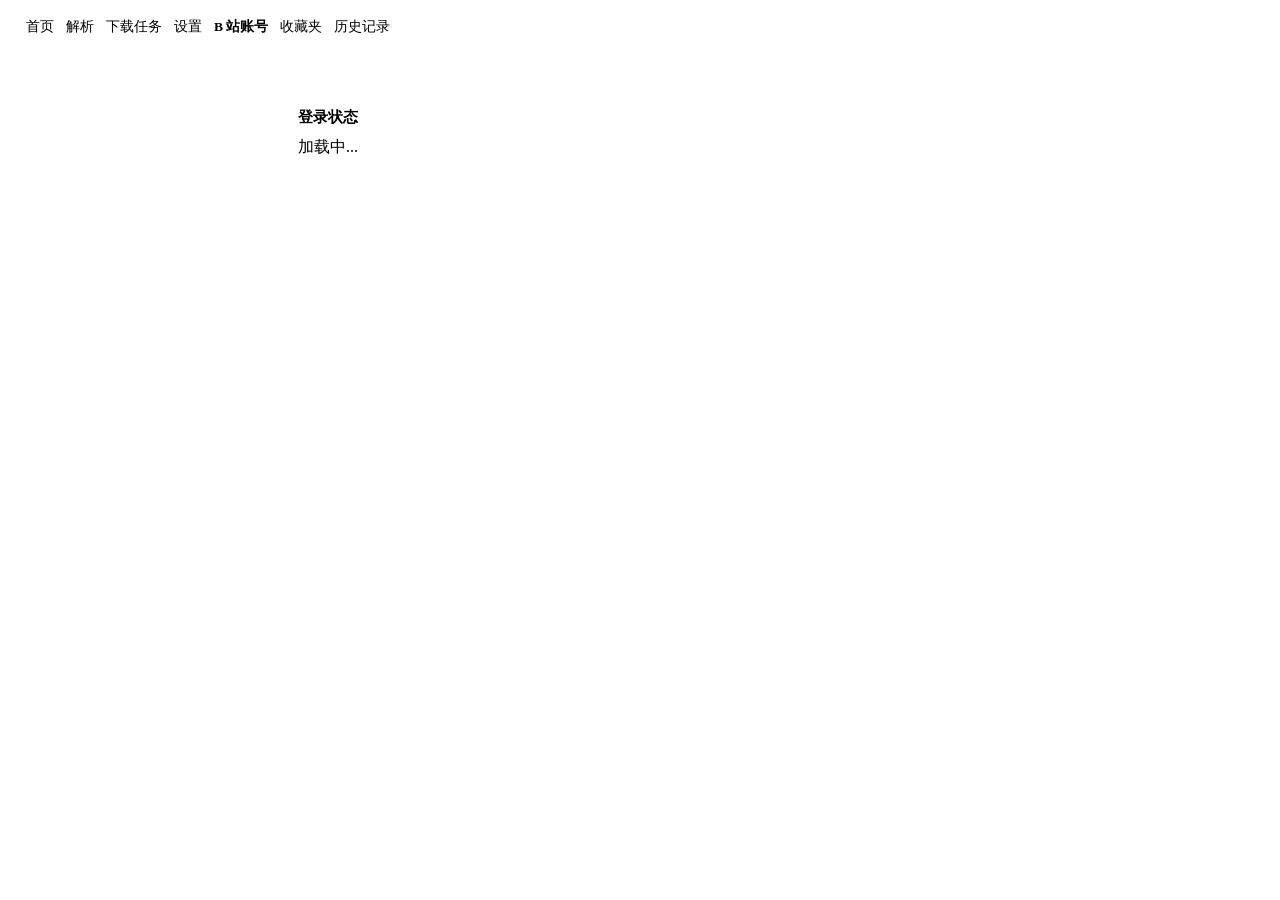
==== src/resources/web-console/account.html @ 59b8b986 "feat: web console headless mode + Windows installer (jpackage)" ====
<!DOCTYPE html>
<html lang="zh-CN">
<head>
<meta charset="UTF-8">
<meta name="viewport" content="width=device-width, initial-scale=1.0">
<title>B 站账号 · BilibiliDown</title>
<link href="/console/css/style.css" rel="stylesheet">
<style>
  .topnav { display:flex; gap:12px; padding:10px 18px; border-bottom:1px solid var(--border); background:var(--surface); flex-wrap:wrap; }
  .topnav a { text-decoration:none; color:var(--text-muted); font-size:13.5px; }
  .topnav a.active { color:var(--brand); font-weight:600; }
  .wrap { max-width: 720px; margin: 18px auto; padding: 0 14px; }
  .card { background:var(--surface); border:1px solid var(--border); border-radius:var(--radius-md); padding:18px; margin-bottom:14px; }
  .card h2 { margin:0 0 10px; font-size:15px; }
  .row { display:flex; align-items:center; gap:14px; flex-wrap:wrap; }
  .face { width:64px; height:64px; border-radius:50%; background:var(--surface-2); object-fit:cover; }
  .uname { font-size:16px; font-weight:600; }
  .uid { font-size:12px; color:var(--text-muted); }
  button { padding:8px 14px; border:1px solid var(--border); background:var(--surface); color:var(--text); border-radius:6px; cursor:pointer; font-size:13px; }
  button.primary { background:var(--brand); color:#fff; border-color:var(--brand); }
  button.danger { color:#c33; }
  button:disabled { opacity:.6; cursor:not-allowed; }
  .qr-wrap { display:flex; flex-direction:column; align-items:center; gap:10px; padding:10px; }
  .qr-wrap img { width:240px; height:240px; background:#fff; padding:8px; border:1px solid var(--border); border-radius:8px; }
  .qr-status { font-size:13px; color:var(--text-muted); min-height:18px; }
  .err { color:#e64; font-size:13px; min-height:18px; margin:8px 0; }
  .toast { position: fixed; right:18px; bottom:18px; padding:10px 14px; background:var(--surface-2); border:1px solid var(--border); border-radius:8px; box-shadow:var(--shadow-md); font-size:13px; opacity:0; transform: translateY(8px); transition: all .25s ease; }
  .toast.show { opacity:1; transform: translateY(0); }
  @media (max-width: 640px) {
    .topnav { gap:8px; padding:8px 10px; }
    .wrap { margin:10px auto; padding:0 8px; }
    .card { padding:14px; }
    .qr-wrap img { width: 200px; height:200px; }
  }
</style>
</head>
<body>
<nav class="topnav">
  <a href="/console/index.html" data-i18n="nav.home">首页</a>
  <a href="/console/parse.html" data-i18n="nav.parse">解析</a>
  <a href="/console/downloads.html" data-i18n="nav.downloads">下载任务</a>
  <a href="/console/settings.html" data-i18n="nav.settings">设置</a>
  <a href="/console/account.html" class="active" data-i18n="nav.account">B 站账号</a>
  <a href="/console/favorites.html" data-i18n="nav.favorites" data-nav-role="bili">收藏夹</a>
  <a href="/console/history.html" data-i18n="nav.history" data-nav-role="bili">历史记录</a>
</nav>
<main class="wrap">
  <div class="err" id="err"></div>
  <section class="card" id="status-card">
    <h2 data-i18n="account.title.status">登录状态</h2>
    <div id="status-body" class="row">
      <span data-i18n="account.loading">加载中...</span>
    </div>
  </section>
  <section class="card" id="qr-card" hidden>
    <h2 data-i18n="account.title.qr">扫码登录</h2>
    <div class="qr-wrap">
      <img id="qr-img" alt="QR Code" src="">
      <div class="qr-status" id="qr-status" data-i18n="account.qr.tip">请使用手机 B 站 App 扫描二维码</div>
      <button id="qr-refresh" data-i18n="account.qr.refresh">刷新二维码</button>
    </div>
  </section>
  <section class="card" id="cookie-card" hidden>
    <h2 data-i18n="account.title.cookie">Cookie 工具</h2>
    <div class="row">
      <button id="cookie-refresh" data-i18n="account.cookie.refresh">刷新 Cookie</button>
      <span id="cookie-status" style="font-size:12.5px;color:var(--text-muted);"></span>
    </div>
    <p style="margin:10px 0 0;font-size:12px;color:var(--text-muted);" data-i18n="account.cookie.note">
      若长期未登录或 Cookie 即将过期，可点此刷新。需要本机能正常访问 B 站。
    </p>
  </section>
</main>
<div class="toast" id="toast"></div>
<script type="module" src="/console/js/account.js"></script>
</body>
</html>
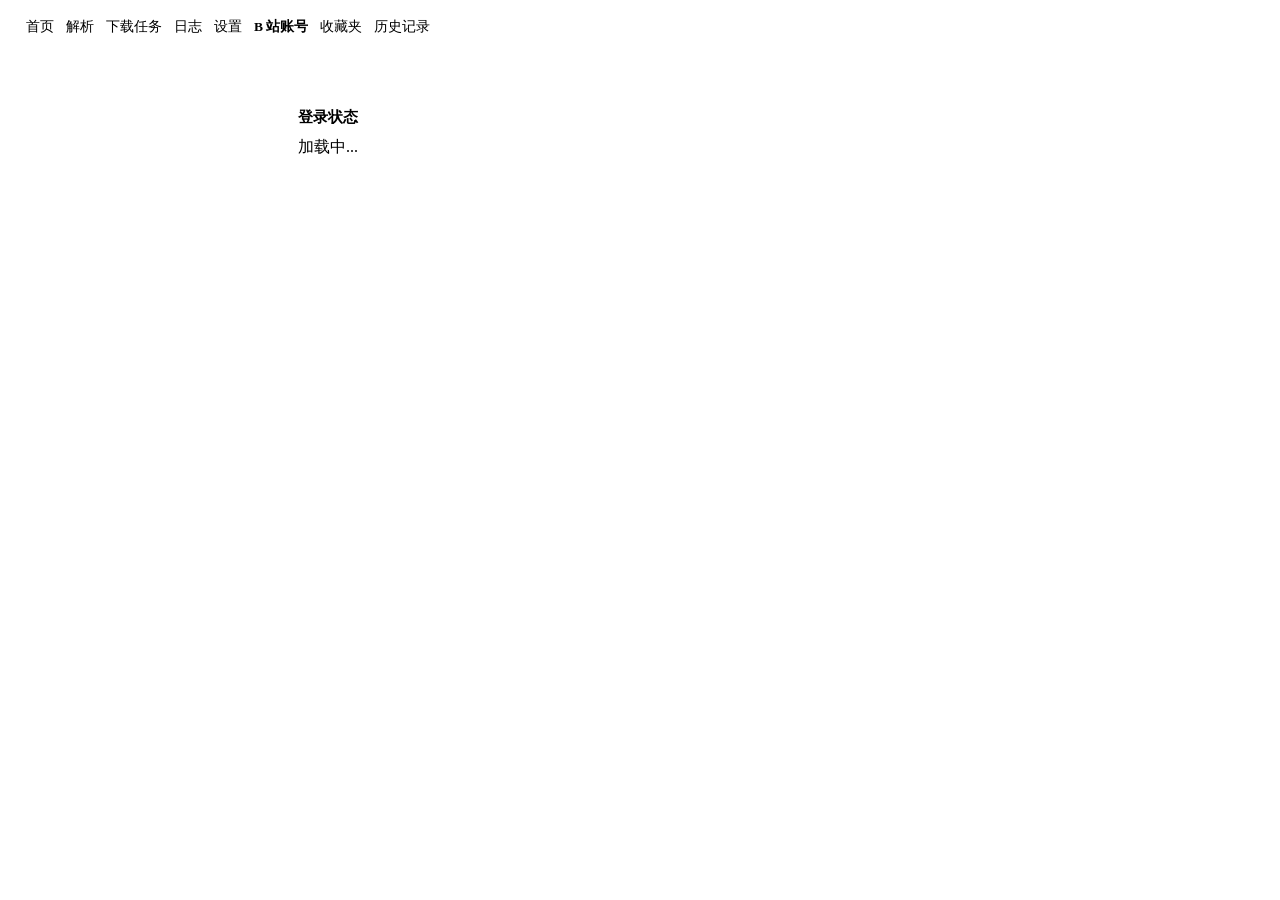
==== commit 00635d78: "feat(web-console): add logs viewer, update checker, webhook push & login rate limiter - New Controll" ====
--- a/src/resources/web-console/account.html
+++ b/src/resources/web-console/account.html
@@ -39,6 +39,7 @@
   <a href="/console/index.html" data-i18n="nav.home">首页</a>
   <a href="/console/parse.html" data-i18n="nav.parse">解析</a>
   <a href="/console/downloads.html" data-i18n="nav.downloads">下载任务</a>
+  <a href="/console/logs.html" data-i18n="nav.logs">日志</a>
   <a href="/console/settings.html" data-i18n="nav.settings">设置</a>
   <a href="/console/account.html" class="active" data-i18n="nav.account">B 站账号</a>
   <a href="/console/favorites.html" data-i18n="nav.favorites" data-nav-role="bili">收藏夹</a>
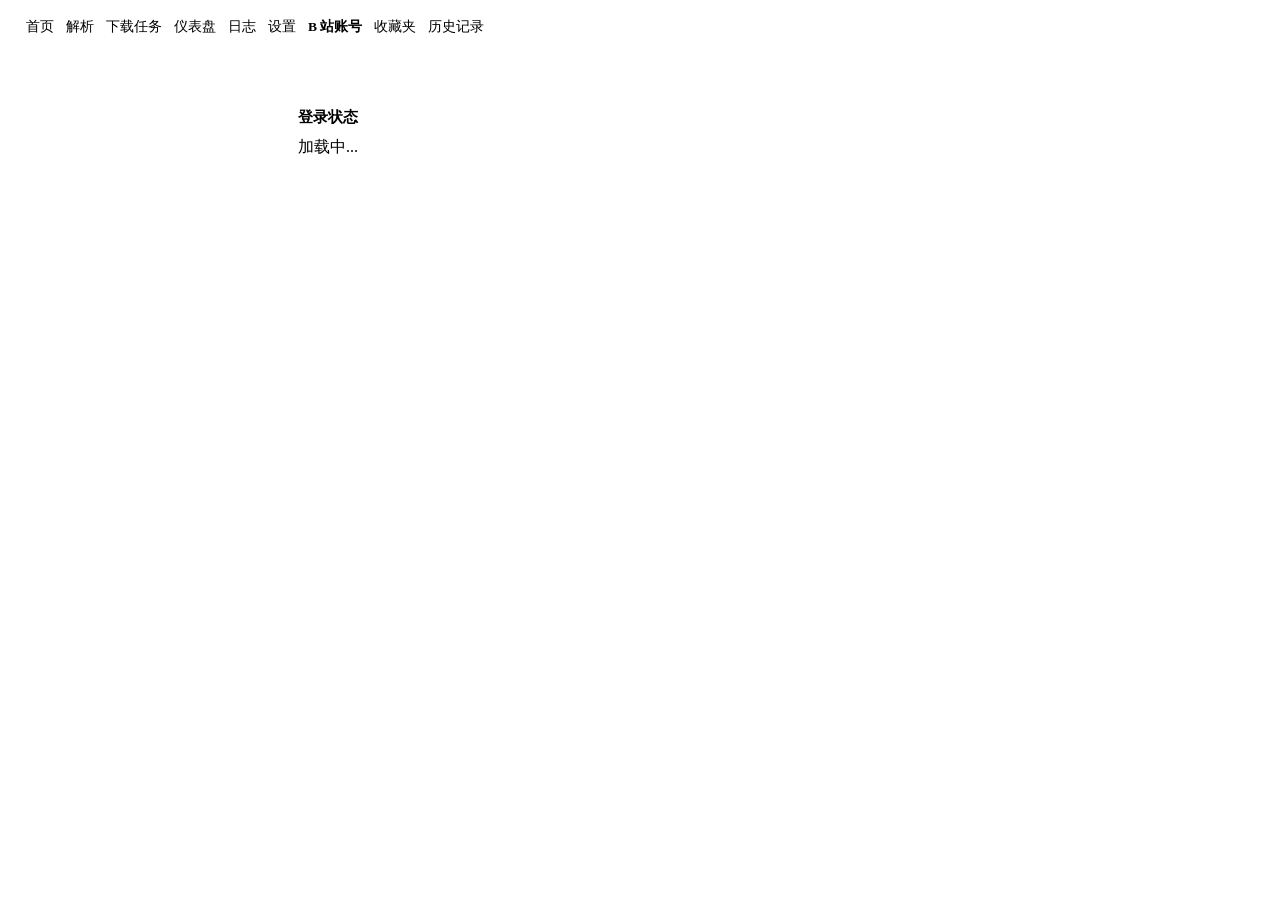
==== commit a184140d: "release: v6.50 - dashboard, live recorder, danmu burn, task persistence, web console enhancements & " ====
--- a/src/resources/web-console/account.html
+++ b/src/resources/web-console/account.html
@@ -39,6 +39,7 @@
   <a href="/console/index.html" data-i18n="nav.home">首页</a>
   <a href="/console/parse.html" data-i18n="nav.parse">解析</a>
   <a href="/console/downloads.html" data-i18n="nav.downloads">下载任务</a>
+  <a href="/console/dashboard.html" data-i18n="nav.dashboard">仪表盘</a>
   <a href="/console/logs.html" data-i18n="nav.logs">日志</a>
   <a href="/console/settings.html" data-i18n="nav.settings">设置</a>
   <a href="/console/account.html" class="active" data-i18n="nav.account">B 站账号</a>
